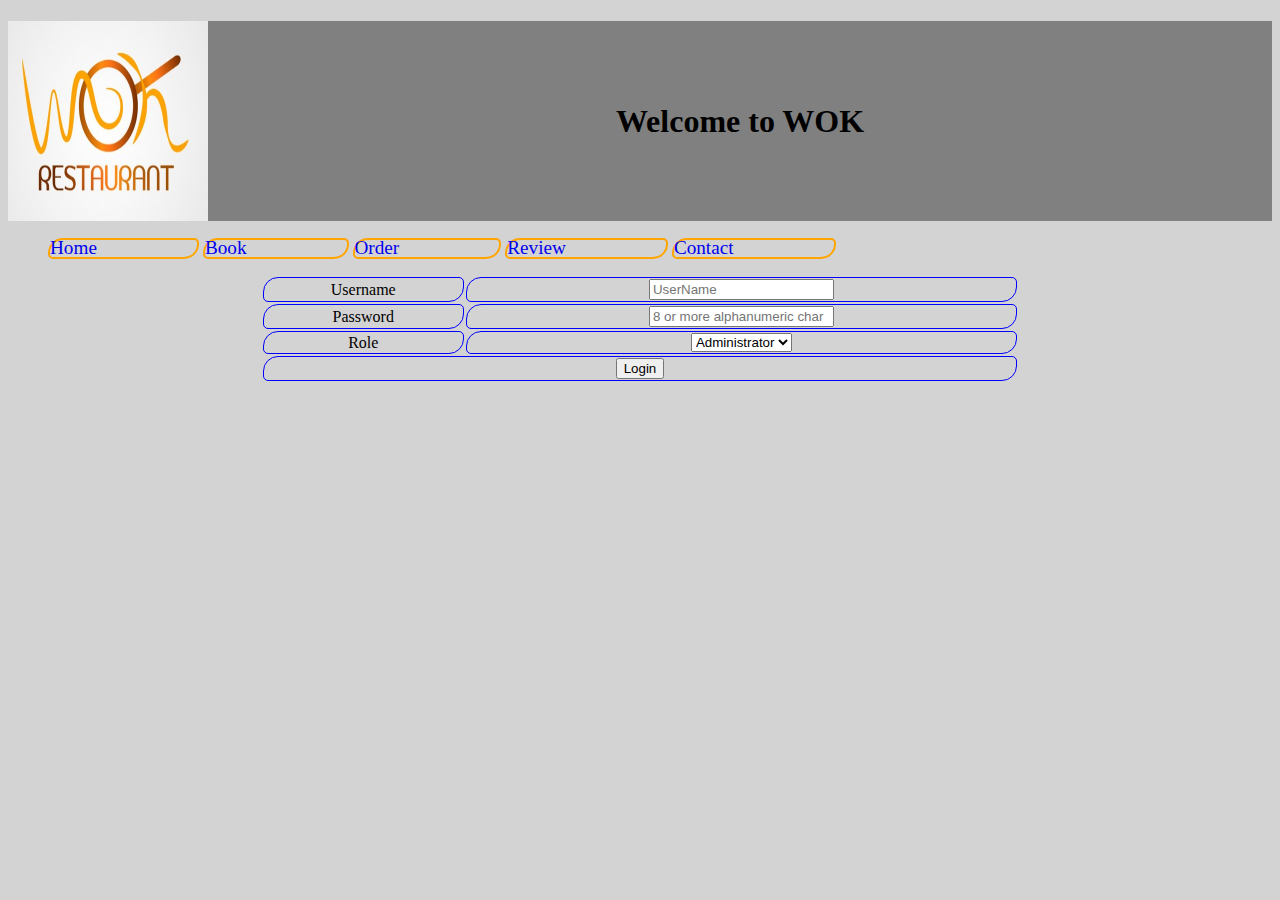
==== WebContent/index.html @ 5cafc6c5 "HTML Examples" ====
<!DOCTYPE html>
<html>
<head>
<meta charset="ISO-8859-1">
<title>Wok Inc.</title>
<link href="css/Styles.css" type="text/css" rel="stylesheet"></link>
<link href="css/Style2.css" type="text/css" rel="stylesheet"></link>
</head>
<body>
	<header>
		<div id="hdLeft">
			<img alt="LOGO" src="images/wok.jpg">
		</div>
		<div id="hdRight" align="center">
			<h1>Welcome to WOK</h1>
		</div>
	</header>

	<nav>
		<ul>
			<li><a href="Home.html">Home</a></li>
			<li><a href="Book.html">Book</a></li>
			<li><a href="Order.html">Order</a></li>
			<li><a href="Review.html">Review</a></li>
			<li><a href="Contact.html">Contact</a></li>
		</ul>
	</nav>
	<section>
		<form method="post">
			<table>
				<tr>
					<td><label>Username</label></td>
					<td><input type="text" name="userName" required="required" placeholder="UserName"></td>
				</tr>
			
				<tr>
					<td><label>Password</label></td>
					<td><input type="password" name="passWord" required="required" placeholder="8 or more alphanumeric char"></td>
				</tr>
				
				<tr>
					<td><label>Role</label></td>
					<td>
					<select name="role">
						<option value="ADM">Administrator</option>
						<option value="CHF">Chef</option>
						<option value="WTR">Waiter</option>
						<option value="MGR">Manager</option>	
					</select>
					</td>
				</tr>
				
				<tr>
					<td colspan="2"><input type="submit" value="Login"></td>
				</tr>
			</table>
		</form>	
	</section>
</body>
</html>
---- WebContent/css/Styles.css ----
@CHARSET "ISO-8859-1";

li {
	display: inline;
	border: 2px solid orange;
	border-radius: 15px 5px 15px 5px;
}

img {
	width: 200px;
	height: 200px;
	border: 2px #ff8040;
}

body {
	background-color: #D3D3D3;
}

header {
	width: 100%;
	height: 200px;
	background-color: grey;
}

#hdLeft {
	float: left;
}

#hdRight {
	position: relative;
	top: 50%;
	-webkit-transform: translateY(-50%);
	-ms-transform: translateY(-50%);
	transform: translateY(-50%);
}

a {
	text-decoration: none;
	padding-right: 100px;
	font-family: segoe ui;
	font-size: 1.2em;
}

table {
	margin-left: auto;
	margin-right: auto;
	width: 60%;
	font-family: segoe ui;
}

td, tr, th {
	border-radius: 15px 5px 15px 5px;
	font-family: segoe ui;
	border: 1px solid blue;
	text-align: center;
}

input[type = text]:HOVER {
	font-size: 1.1em;
	border: 2px solid blue;
}

th{
background-color: maroon;
}
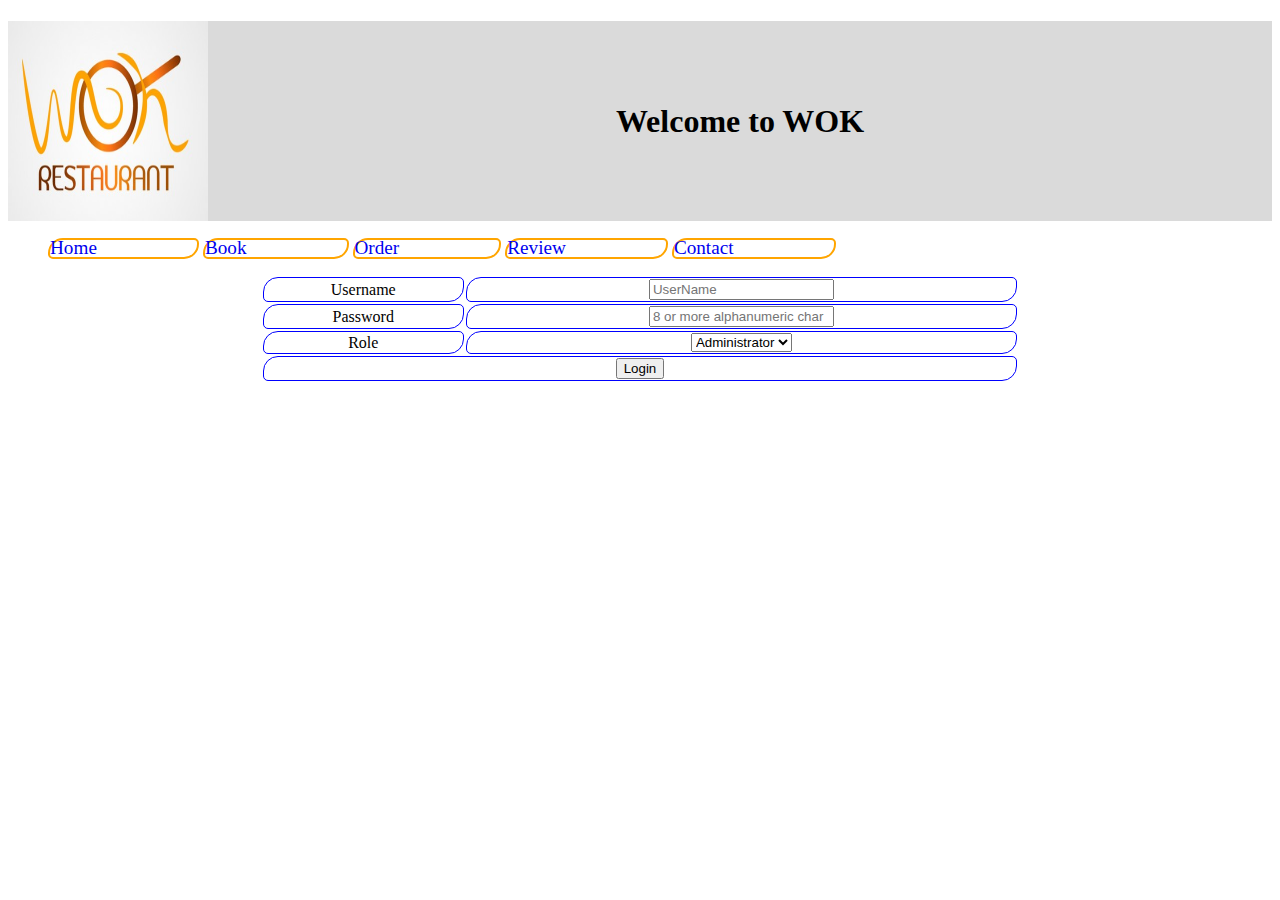
==== commit 97c4ea69: "updated" ====
--- a/WebContent/index.html
+++ b/WebContent/index.html
@@ -30,12 +30,12 @@
 			<table>
 				<tr>
 					<td><label>Username</label></td>
-					<td><input type="text" name="userName" required="required" placeholder="UserName"></td>
+					<td><input type="text" id="uName" name="userName" required="required" placeholder="UserName"></td>
 				</tr>
 			
 				<tr>
 					<td><label>Password</label></td>
-					<td><input type="password" name="passWord" required="required" placeholder="8 or more alphanumeric char"></td>
+					<td><input type="password" id="password" name="passWord" required="required" placeholder="8 or more alphanumeric char"><span id="strength"></span></td>
 				</tr>
 				
 				<tr>
@@ -56,5 +56,31 @@
 			</table>
 		</form>	
 	</section>
+	 <script type="text/javascript">
+	var element=document.getElementById("uName");
+	element.addEventListener('copy', function(event){
+		event.preventDefault();
+		alert("Copy Not Allowed");	});
+		document.addEventListener('paste', function(event){
+			event.preventDefault();
+			alert("Copy Not Allowed");
+	});
+		document.addEventListener('contextmenu', function(event){
+			event.preventDefault();
+			alert("Right Click not Allowed");
+	});
+		var pswd = document.getElementById("password");
+		var strength = document.getElementById("strength");
+		pswd.addEventListener('input', function(event){
+			if(pswd.value.length<=3){
+				strength.style.color="red";
+				strength.innerHTML = 'Weak Password';
+			}
+			else if(pswd.value.length>3 && pswd.value.length<=6){
+				strength.innerHTML = 'Strong Password'
+					strength.style.color="green";
+			}
+		})
+	</script>
 </body>
 </html>--- a/WebContent/css/Styles.css
+++ b/WebContent/css/Styles.css
@@ -13,13 +13,13 @@
 }
 
 body {
-	background-color: #D3D3D3;
+	background-color: #ffffff;
 }
 
 header {
 	width: 100%;
 	height: 200px;
-	background-color: grey;
+	background-color: #dadada;
 }
 
 #hdLeft {
@@ -55,10 +55,7 @@
 	text-align: center;
 }
 
-input[type = text]:HOVER {
-	font-size: 1.1em;
-	border: 2px solid blue;
-}
+
 
 th{
 background-color: maroon;
